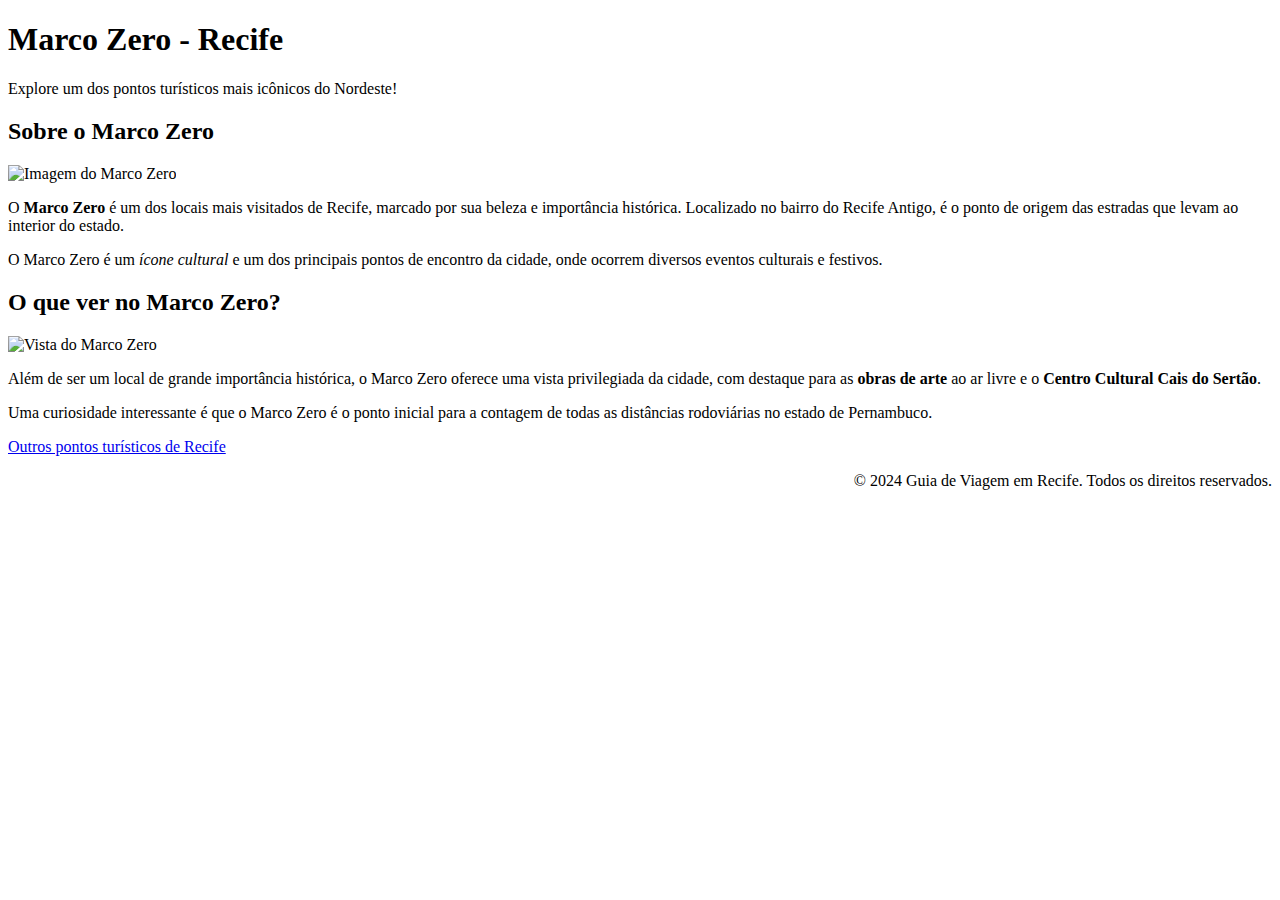
==== index.html @ 12cdd918 "commit html-links" ====
<!DOCTYPE html>
<html lang="pt-BR">
<head>
    <meta charset="UTF-8">
    <meta name="viewport" content="width=device-width, initial-scale=1.0">
    <title>Marco Zero - Recife</title>
</head>
<body>
    <header>
        <h1>Marco Zero - Recife</h1>
        <p>Explore um dos pontos turísticos mais icônicos do Nordeste!</p>
    </header>

    <section>
        <h2>Sobre o Marco Zero</h2>
        <div class="content">
            <img src="https://cdn.folhape.com.br/img/pc/450/450/dn_arquivo/2023/04/marco-zero-foto-arthur-de-souza-03.jpg" alt="Imagem do Marco Zero" width="400">
            <p>
                O <strong>Marco Zero</strong> é um dos locais mais visitados de Recife, marcado por sua beleza e importância histórica. 
                Localizado no bairro do Recife Antigo, é o ponto de origem das estradas que levam ao interior do estado.
            </p>
            <p>
                O Marco Zero é um <em>ícone cultural</em> e um dos principais pontos de encontro da cidade, onde ocorrem diversos eventos culturais e festivos.
            </p>
        </div>
    </section>

    <section>
        <h2>O que ver no Marco Zero?</h2>
        <div class="content">
            <img src="https://cdn.folhape.com.br/upload/dn_arquivo/2023/04/marco-zero-foto-arthur-de-souza-01.jpg" alt="Vista do Marco Zero" width="400">
            <p>
                Além de ser um local de grande importância histórica, o Marco Zero oferece uma vista privilegiada da cidade, com destaque para as <strong>obras de arte</strong> ao ar livre e o <strong>Centro Cultural Cais do Sertão</strong>.
            </p>
            <p>
                Uma curiosidade interessante é que o Marco Zero é o ponto inicial para a contagem de todas as distâncias rodoviárias no estado de Pernambuco.
            </p>
        </div>
    </section>

    <p><a href="outro_index.html">Outros pontos turísticos de Recife</a></p>

    <footer>
        <div align="right">
            <p>© 2024 Guia de Viagem em Recife. Todos os direitos reservados.</p>
        </div>
    </footer>
</body>
</html>
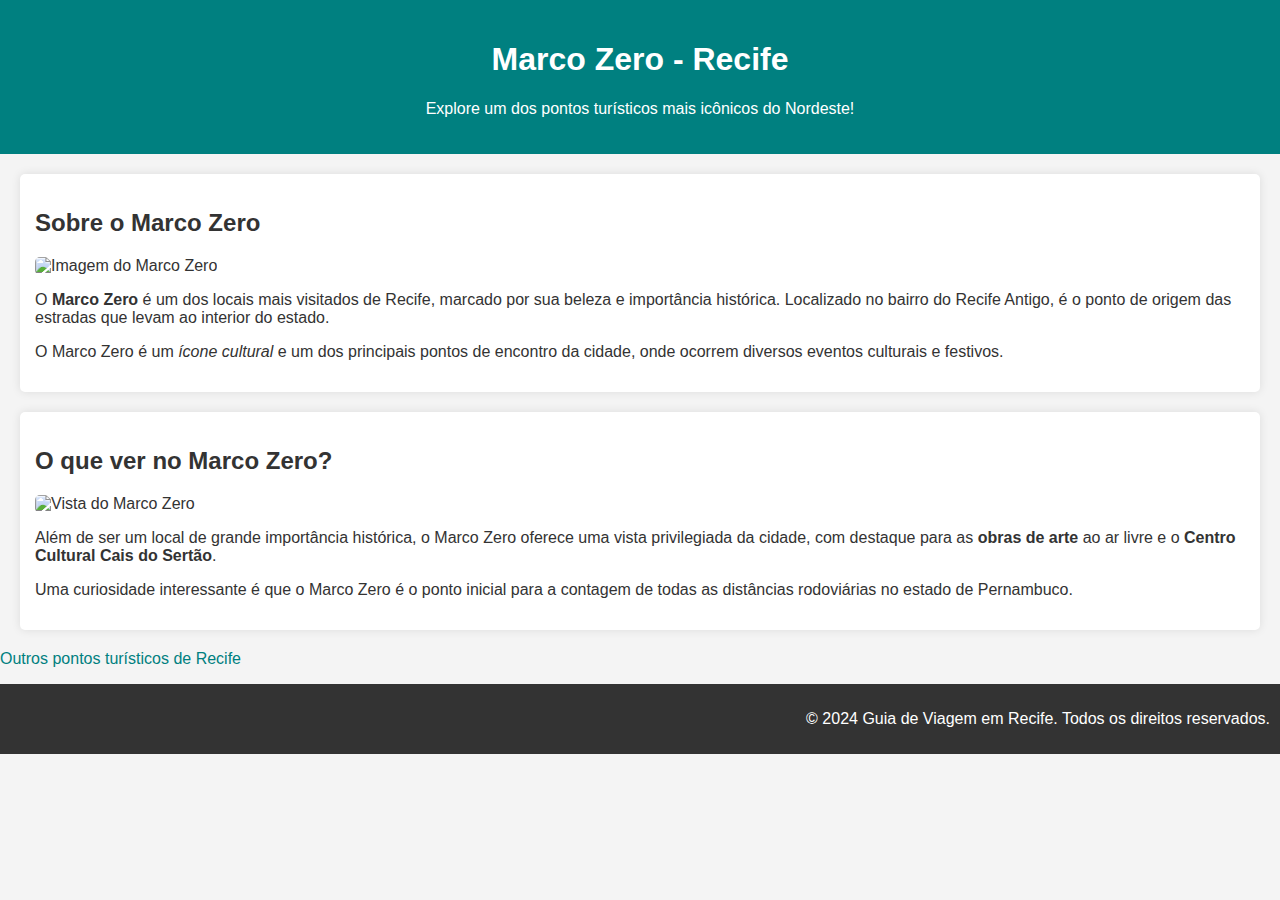
==== commit b0b5c228: "adicionado estilos css" ====
--- a/index.html
+++ b/index.html
@@ -3,6 +3,7 @@
 <head>
     <meta charset="UTF-8">
     <meta name="viewport" content="width=device-width, initial-scale=1.0">
+    <link rel="stylesheet" href="estilos.css">
     <title>Marco Zero - Recife</title>
 </head>
 <body>
--- a/estilos.css
+++ b/estilos.css
@@ -0,0 +1,50 @@
+/* Definindo estilos globais para a página */
+body {
+    font-family: Arial, sans-serif; /* Define a fonte padrão para o corpo da página */
+    color: #333; /* Define a cor do texto padrão */
+    background-color: #f4f4f4; /* Define a cor de fundo da página */
+    margin: 0;
+    padding: 0;
+}
+
+/* Estilos para o cabeçalho */
+header {
+    background-color: #008080; /* Cor de fundo do cabeçalho */
+    color: white; /* Cor do texto do cabeçalho */
+    padding: 20px; /* Espaçamento interno do cabeçalho */
+    text-align: center; /* Alinha o texto ao centro */
+}
+
+/* Estilos para as seções */
+section {
+    margin: 20px; /* Espaçamento externo ao redor das seções */
+    padding: 15px; /* Espaçamento interno dentro das seções */
+    background-color: #ffffff; /* Cor de fundo das seções */
+    border-radius: 5px; /* Bordas arredondadas nas seções */
+    box-shadow: 0 0 10px rgba(0, 0, 0, 0.1); /* Sombra ao redor das seções */
+}
+
+/* Estilos para imagens */
+img {
+    width: 100%; /* Faz com que as imagens ocupem 100% da largura do elemento pai */
+    height: auto; /* Mantém a proporção das imagens */
+    border-radius: 5px; /* Bordas arredondadas nas imagens */
+}
+
+/* Estilos para o link */
+a {
+    color: #008080; /* Cor do link */
+    text-decoration: none; /* Remove o sublinhado padrão dos links */
+}
+
+a:hover {
+    text-decoration: underline; /* Sublinha o link ao passar o mouse */
+}
+
+/* Estilos para o rodapé */
+footer {
+    background-color: #333; /* Cor de fundo do rodapé */
+    color: white; /* Cor do texto do rodapé */
+    padding: 10px; /* Espaçamento interno do rodapé */
+    text-align: right; /* Alinha o texto à direita */
+}
